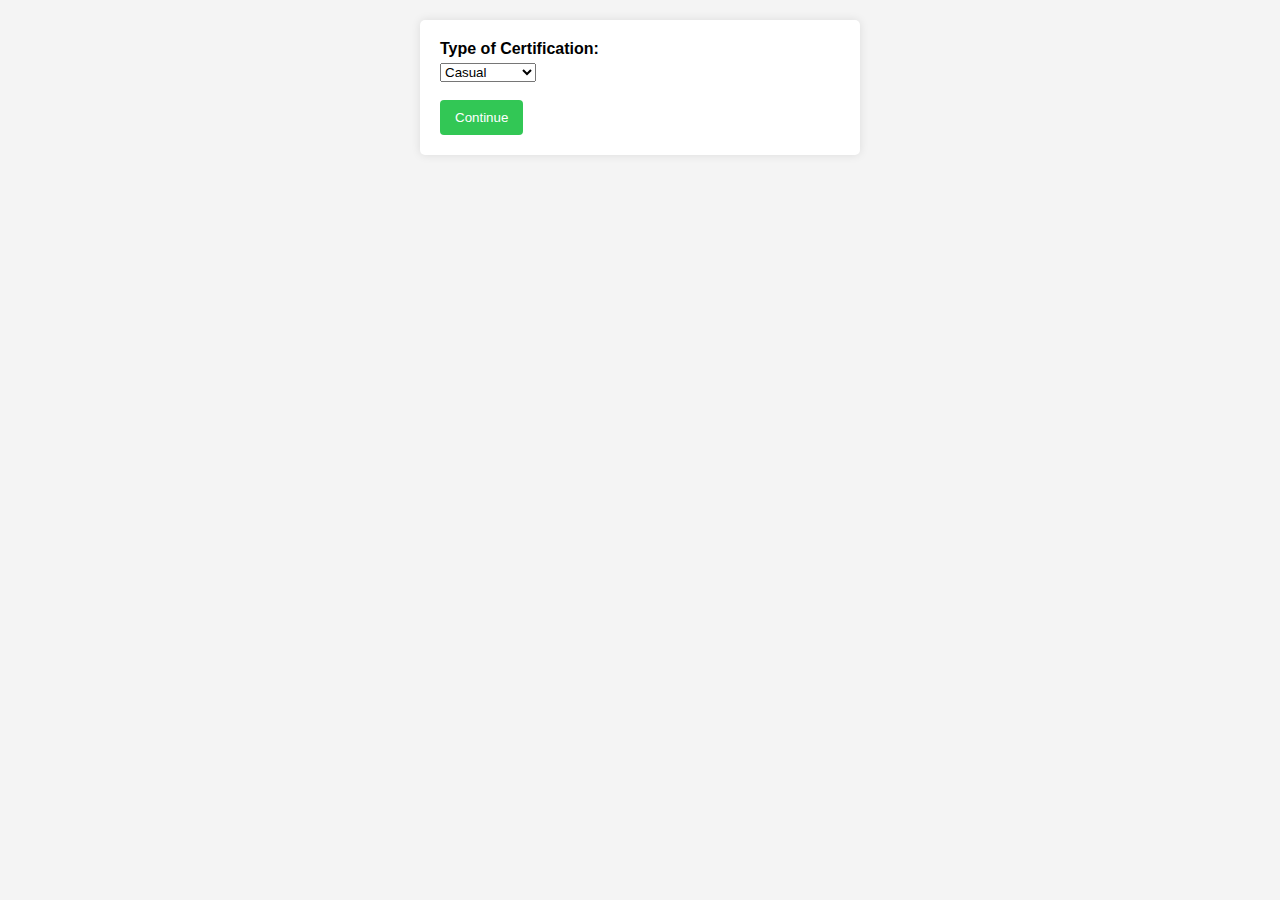
==== certselect.html @ 89f39254 "id rather be spending time with family" ====
<!DOCTYPE html>
<html lang="en">
<head>
    <meta charset="UTF-8">
    <meta name="viewport" content="width=device-width, initial-scale=1.0">
    <title>Certificate Selection</title>
    <link rel="stylesheet" href="style.css">
</head>
<body>
    <form id="certSelectForm">
        <label for="type">Type of Certification:</label>
        <select id="type" name="type">
            <option value="casual">Casual</option>
            <option value="joke">Joke</option>
            <option value="professional">Professional</option>
        </select><br><br>
        
        <button type="button" onclick="redirectToPage()">Continue</button>
    </form>

    <script src="script.js"></script>
</body>
</html>
---- style.css ----
body {
    font-family: Arial, sans-serif;
    margin: 20px;
    background-color: #f4f4f4;
}

form {
    background: #fff;
    padding: 20px;
    border-radius: 5px;
    box-shadow: 0 0 10px rgba(0, 0, 0, 0.1);
    max-width: 400px;
    margin: auto;
}

form label {
    display: block;
    margin-bottom: 5px;
    font-weight: bold;
}

form input {
    width: 95%;
    padding: 8px;
    margin-bottom: 10px;
    border: 1px solid #ccc;
    border-radius: 4px;
}

form button {
    background-color: #32c755;
    color: white;
    padding: 10px 15px;
    border: none;
    border-radius: 4px;
    cursor: pointer;
}

form button:hover {
    background-color: #188331;
}

#certForm{
    transform: translate(0%,35%);
}

#certificate {
    background: #fff;
    padding: 20px;
    border-radius: 5px;
    box-shadow: 0 0 10px rgba(0, 0, 0, 0.1);
    max-width: 600px;
    height: 300px;
    margin: 20px auto;
    margin-top: 200px;
    text-align: center;
    position: relative;
    border: 1px solid #FFc300;
}

#certificate .cert-header {
    border-bottom: 2px solid #000000;
    margin-bottom: 20px;
}

.cert-header{
    background-color: #FFc300;
    width: 50%;
    transform: translate(50%,-30%);
}

h1{
    transform: translate(0%,25%);
}

#certificate h1 {
    font-size: 24px;
    margin-bottom: 10px;
}

#certificate h2, #certificate h3, #certificate h4 {
    margin: 10px 0;
}

#certificate p {
    font-size: 18px;
    margin: 10px 0;
}

.cert-footer {
    position: absolute;
    bottom: 20px;
    width: 85%;
    display: flex;
    justify-content: space-between;
    padding: 0 20px;
}

.cert-footer .left {
    text-align: left;
}

.cert-footer .right {
    text-align: right;
}

#returnButton {
    display: block;
    margin: 20px auto;
    background-color: #007bff;
    color: white;
    padding: 10px 15px;
    border: none;
    border-radius: 4px;
    cursor: pointer;
}

#returnButton:hover {
    background-color: #0056b3;
}


#printButton{
    color:#0056b3;
    display: block;
    margin: 20px auto;
    background-color: #007bff;
    color: white;
    padding: 10px 15px;
    border: none;
    border-radius: 4px;
    cursor: pointer;
}

#printButton:hover {
    background-color: #0056b3;
}

@media print {

    body {
        margin: 0;
        background-color: #fff;
    }

    #certificate {
        background: #fff;
        padding: 20px;
        border-radius: 5px;
        box-shadow: 0 0 10px rgba(0, 0, 0, 0.1);
        height: 300px;
        width: 800px;
        text-align: center;
        position: relative;
        border: 1px solid #FFc300;
    }

    .cert-footer {
        position: static;
        display: flex;
        justify-content: space-between;
        padding: 0 50px;
        align-items: flex-end;
        transform: translate(0%,70%);
    }

    .cert-header{
        background-color: #FFc300 !important;
        width: 50%;
        transform: translate(50%,-30%);
    }

    #cert-header{
        background-color: #FFc300 !important;
        width: 50%;
        transform: translate(50%,-30%);
    }
    

    .cert-footer .left, .cert-footer .right {
        width: 50%;
    }

    @page {
        size: 11in 8.5in;
    }

    .butt {
        display: none !important;
    }
}
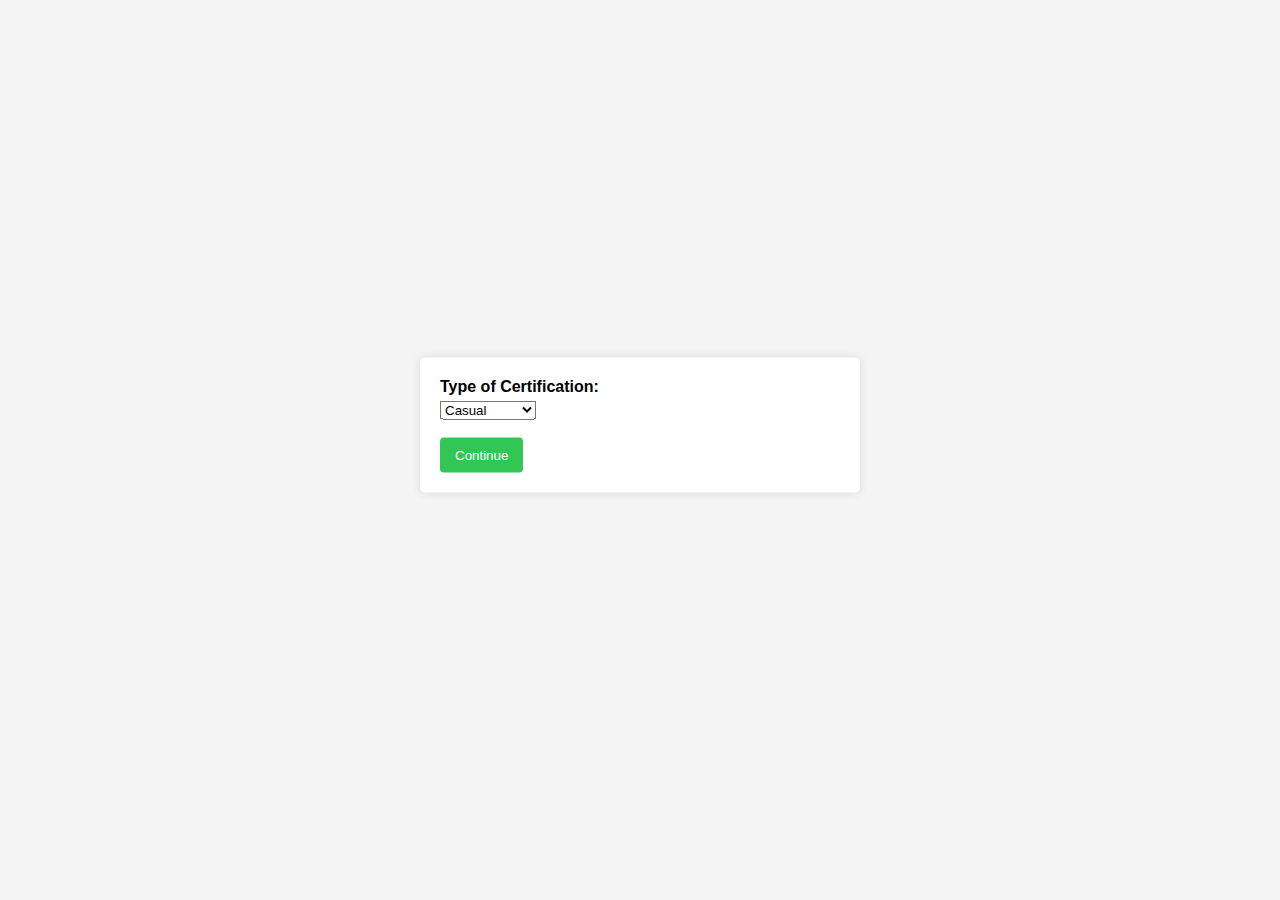
==== commit 9c885ee5: "done" ====
--- a/certselect.html
+++ b/certselect.html
@@ -11,7 +11,7 @@
         <label for="type">Type of Certification:</label>
         <select id="type" name="type">
             <option value="casual">Casual</option>
-            <option value="joke">Joke</option>
+            <option value="joke">Dank</option>
             <option value="professional">Professional</option>
         </select><br><br>
         
--- a/style.css
+++ b/style.css
@@ -40,8 +40,26 @@
     background-color: #188331;
 }
 
-#certForm{
-    transform: translate(0%,35%);
+.button-container {
+    text-align: center;
+    margin-top: 20px;
+}
+
+.button-container .back button {
+    background-color: #007bff;
+    color: white;
+    padding: 10px 15px;
+    border: none;
+    border-radius: 4px;
+    cursor: pointer;
+}
+
+.button-container .back button:hover {
+    background-color: #0056b3;
+}
+
+#certForm {
+    transform: translate(0%, 50%);
 }
 
 #certificate {
@@ -50,12 +68,12 @@
     border-radius: 5px;
     box-shadow: 0 0 10px rgba(0, 0, 0, 0.1);
     max-width: 600px;
-    height: 300px;
+    height: 350px;
     margin: 20px auto;
     margin-top: 200px;
     text-align: center;
     position: relative;
-    border: 1px solid #FFc300;
+    border: 2px solid #4c9e00;
 }
 
 #certificate .cert-header {
@@ -63,14 +81,14 @@
     margin-bottom: 20px;
 }
 
-.cert-header{
-    background-color: #FFc300;
+.cert-header {
+    background-color: #4c9e00;
     width: 50%;
-    transform: translate(50%,-30%);
+    transform: translate(50%, -30%);
 }
 
-h1{
-    transform: translate(0%,25%);
+h1 {
+    transform: translate(0%, 25%);
 }
 
 #certificate h1 {
@@ -83,24 +101,6 @@
 }
 
 #certificate p {
-    font-size: 18px;
-    margin: 10px 0;
-}
-
-.cert-footer {
-    position: absolute;
-    bottom: 20px;
-    width: 85%;
-    display: flex;
-    justify-content: space-between;
-    padding: 0 20px;
-}
-
-.cert-footer .left {
-    text-align: left;
-}
-
-.cert-footer .right {
     text-align: right;
 }
 
@@ -136,6 +136,10 @@
     background-color: #0056b3;
 }
 
+#certSelectForm{
+    transform: translate(0%,250%);
+}
+
 @media print {
 
     body {
@@ -145,14 +149,13 @@
 
     #certificate {
         background: #fff;
-        padding: 20px;
+        padding: 0px;
         border-radius: 5px;
         box-shadow: 0 0 10px rgba(0, 0, 0, 0.1);
         height: 300px;
-        width: 800px;
+        width: 10000px;
         text-align: center;
         position: relative;
-        border: 1px solid #FFc300;
     }
 
     .cert-footer {
@@ -165,27 +168,27 @@
     }
 
     .cert-header{
-        background-color: #FFc300 !important;
         width: 50%;
         transform: translate(50%,-30%);
-    }
-
-    #cert-header{
-        background-color: #FFc300 !important;
-        width: 50%;
-        transform: translate(50%,-30%);
-    }
-    
+    }    
 
     .cert-footer .left, .cert-footer .right {
         width: 50%;
+    }
+    
+    #returnButton {
+        display: none !important;
+    }
+
+    #printButton {
+        display: none !important;
+    }
+
+    .back{
+        display: none !important;
     }
 
     @page {
         size: 11in 8.5in;
     }
-
-    .butt {
-        display: none !important;
-    }
 }
